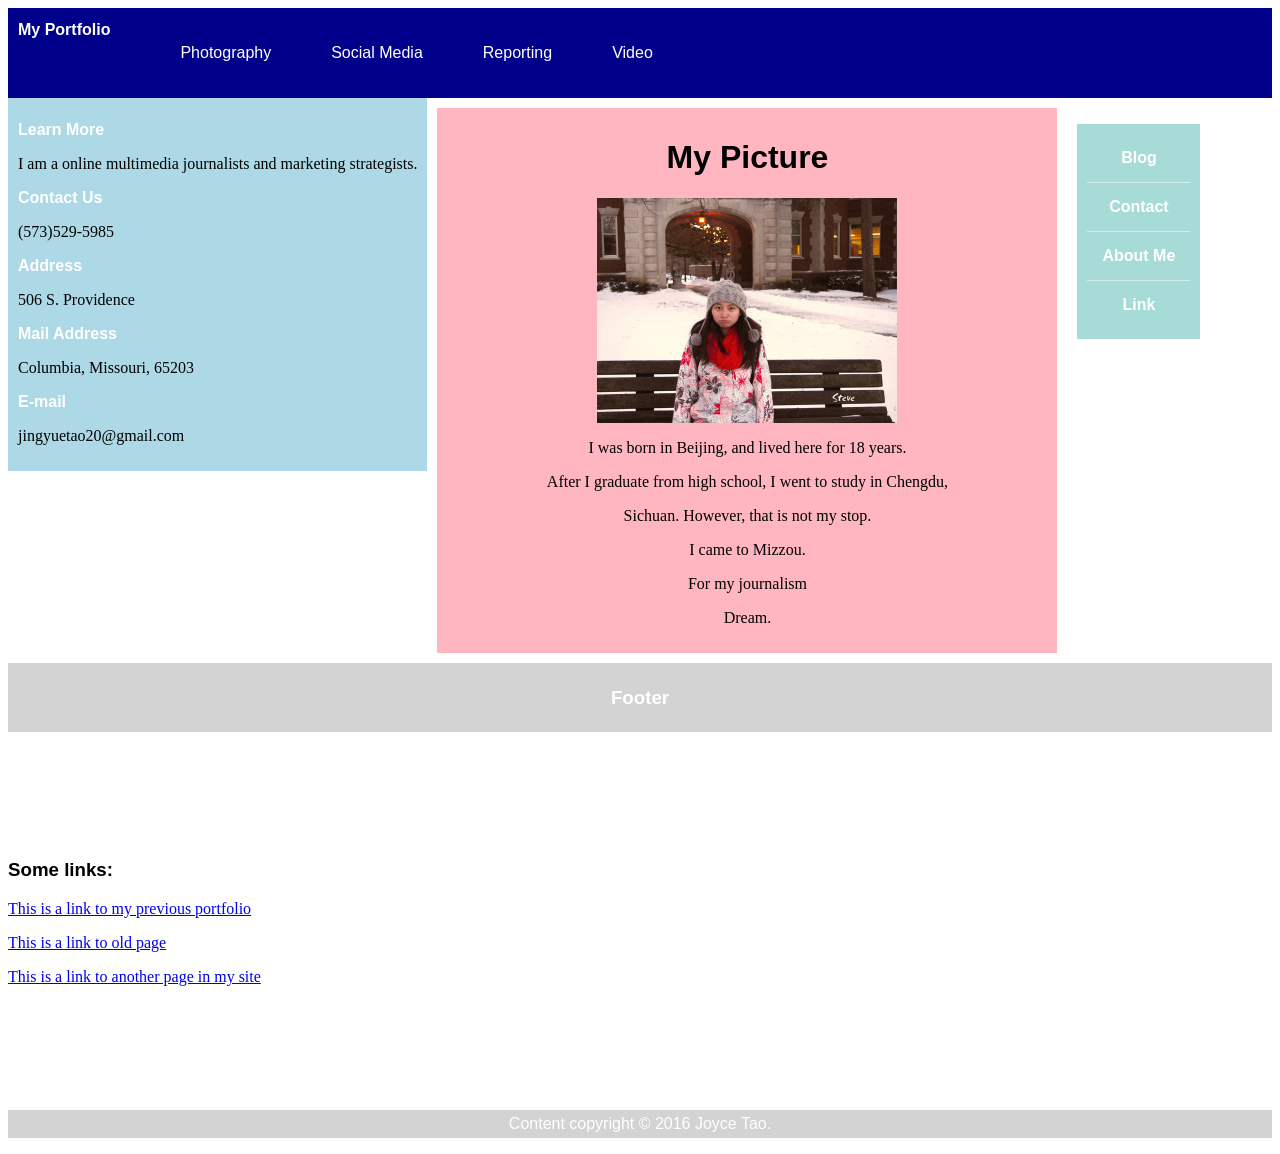
==== tao/index.html @ 9081254b "add burger" ====
<!DOCTYPE html PUBLIC "-//W3C//DTD XHTML 1.0 Transitional//EN"
   "http://www.w3.org/TR/xhtml1/DTD/xhtml1-transitional.dtd">

<html xmlns="http://www.w3.org/1999/xhtml">

<head>
      <title>Joyce Tao Portfolio</title>
      <meta http-equiv="content-type"
      content="text/html;charset=utf-8" />
      <link href="https://fonts.googleapis.com/css?family=Merriweather+Sans:400,700|Merriweather:400,400i,700,700i" rel="stylesheet"/>
      <link rel="stylesheet" type="text/css" href="colorandtype.css"/>
      <script src="https://code.jquery.com/jquery-1.12.0.min.js"></script>
      <script src="menu.js" type="text/javascript"></script>

  </head>

  <body>

    <div id="header">
      <div class="inner">
        <h2>My Portfolio</h2>
        <nav>
          <a class="menu-trigger" href="#">&#9776;</a>
        <ul>
          <li><a href="#">Photography</a></li>
          <li><a href="#">Social Media</a></li>
          <li><a href="#">Reporting</a></li>
          <li><a href="#">Video</a></li>
        </ul>
        </nav>
      </div>
    </div>


    <div class="wrapper">
      <div id="nav" class="side">
        <ul>
          <li><a href="#">Blog</a></li>
          <li><a href="#">Contact</a></li>
          <li><a href="#">About Me</a></li>
          <li><a href="#">Link</a></li>
        </ul>
      </div>
    <div id="pageBody">
      <div id="content">
        <div class="inner">

          <h1>My Picture</h1>
          <img src=joycetao.jpg id=picture1 alt="mypicture" height="50%">
        </img>
        <p>I was born in Beijing, and lived here for 18 years.</p>
        <p>After I graduate from high school, I went to study in Chengdu,</p>
         <p>Sichuan. However, that is not my stop.</p>
         <p>I came to Mizzou.</p>
         <p>For my journalism</p>
         <p>Dream.</p>


        </div>
      </div>

      <div id="sidebar" class="side">
        <div class="inner">

          <h2>Learn More</h2>
          <p>I am a online multimedia journalists and marketing strategists.</p>

          <h2>Contact Us</h2>
          <p>(573)529-5985</p>
          <h2>Address</h2>
          <p>506 S. Providence</p>
          <h2>Mail Address</h2>
          <p>Columbia, Missouri, 65203</p>
          <h2>E-mail</h2>
          <p>jingyuetao20@gmail.com</p>

        </div>
      </div>

    </div>
  </div>

    <div id="footer">
      <div class="inner">
        <h3>Footer</h3>
      </div>
    </div>

       <br></br>
       <br></br>
       <br></br>




       <h3>Some links:</h3>

      <p id="nav2"><a href="http://jingyuetao208.wixsite.com/joycetao"> This is a link to my previous portfolio
      </a></p>
      <p id="nav3"><a href="oldindex.html"> This is a link to old page
      </a></p>
      <p id="nav4"><a href="index2.html"> This is a link to another page in my site
      </a></p>

      <br></br>
      <br></br>
      <br></br>

    <p id="footer">Content copyright &copy; 2016 Joyce Tao.</p>

      </div>
</body>

</html>
---- tao/colorandtype.css ----
html {
	font-size: 100%
}

#header, #nav, #footer, h1, h2, h3{
  font-family: Tahoma, Geneva, sans-serif;
}
h1{
	text-align: center;
}
h2{
	font-size: 100%;
	color:white;
	text-align: left;
	
}

nav ul li {
    display: block;
    border-top: 2px #79896d solid;
}

nav a {
    color: white;
    display: block;
    text-decoration: none;
    padding: 20px 30px;
}

.menu-trigger {
    order: 2;
    font-size: 1.75em;
    width: 2em;
}

#header .inner {
    display: flex;
    flex-flow: row;
    background-color: darkblue;
    margin: 0;
    padding: 0 10px;
		text-align: center;
}
nav ul {
    display: none;
}

header h2 {
    order: 1;
    font-size: 4em;
		color:white;

}

@media screen and (min-width: 700px){

    nav ul {
        display: flex;
    }

    nav ul li {
        border-top: none;
    }

    .menu-trigger {
        display: none;
    }

    header h2 {
        order: 1;
				text-align: center;
				color: white;


    }

    nav {
        order: 2;
    }

}



img{
	margin: auto;
	height:50%;
	width:50%;
}
#picture1 {
	height:25%;
}
#content .inner{
  background: lightpink;
  padding:10px;
	text-align: center;

}

#sidebar .inner{
  background: lightblue;
  color:black;
  padding:10px;
	text-align: left;
	margin-left: 0px;
}

#nav ul{
  display:flex;
  flex-flow:row;
  justify-content: space-around;
  background: #A7DBD8;
  color: #333;
  list-style-type: none;
  padding:10px;
}

#nav a {
  display: block;
  color: #fff;
  text-decoration: none;
  padding: 10px 10px 10px 10px;
  font-weight: bold;
}

#nav li {
  border-right: 1px solid rgba(255,255,255,.5);
  padding:5px;
  text-align:center;
}

#nav li:last-child {
  border-right: none;
}

#footer{
  background: lightgrey;
  color:white;
  padding: 5px;
	text-align: center;
}

@media screen and (min-width:600px){

  #pageBody{
    display:flex;
    flex-flow:row;
  }

  #content{
    flex:3 auto;
  }

  #sidebar{
    flex:1 auto;
  }

  #nav li{
    border-right:none;
  }

}

@media screen and (min-width:1000px){

  .wrapper{
    display: flex;
    flex-flow:row;
  }

  #nav ul{
    display:flex;
    flex-flow:column;
  }

  #nav li{
    border-right:none;
    border-bottom:1px solid rgba(255,255,255,.5);
  }

  #nav li:last-child {
    border-bottom: none;
  }

  #content{
    order:3;
    margin:10px;
  }

  #sidebar{
    order:1;
    margin:0px;
  }

  #nav{
    order:2;
    margin:10px;
    align-self: flex-start;
  }

  #footer{
    order:4;
		margin-top: auto;
  }

}
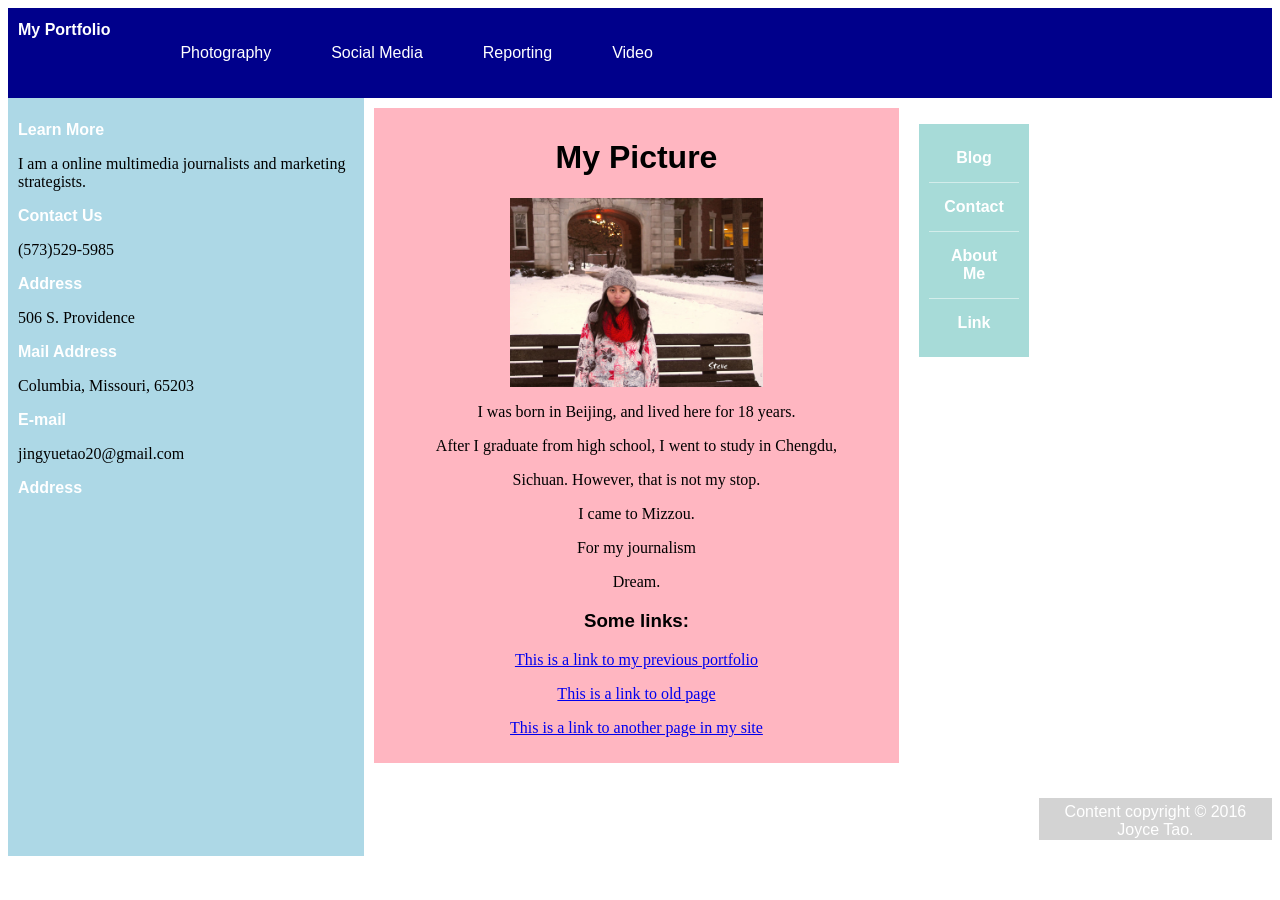
==== commit a2e720de: "adding map" ====
--- a/tao/index.html
+++ b/tao/index.html
@@ -55,6 +55,17 @@
          <p>For my journalism</p>
          <p>Dream.</p>
 
+         <div class="link" flex-flow:border-bottom>
+          <h3>Some links:</h3>
+
+         <p id="nav2"><a href="http://jingyuetao208.wixsite.com/joycetao"> This is a link to my previous portfolio
+         </a></p>
+         <p id="nav3"><a href="oldindex.html"> This is a link to old page
+         </a></p>
+         <p id="nav4"><a href="index2.html"> This is a link to another page in my site
+         </a></p>
+         </div>
+
 
         </div>
       </div>
@@ -73,6 +84,26 @@
           <p>Columbia, Missouri, 65203</p>
           <h2>E-mail</h2>
           <p>jingyuetao20@gmail.com</p>
+          <h2>Address</h2>
+          <div class="map-wrapper">
+            <iframe
+              width="600"
+              height="450"
+              frameborder="0" style="border:0"
+              src="https://www.google.com/maps/embed/v1/place?key= AIzaSyAdFqOghNTWjGGFyLGRTsS9TpCaLmTCTGQ
+                &q=Columbia+Missouri" allowfullscreen>
+            </iframe>
+
+            <iframe
+              width="600"
+              height="450"
+              frameborder="0" style="border:0"
+              src="https://www.google.com/maps/embed/v1/directions?key= AIzaSyAdFqOghNTWjGGFyLGRTsS9TpCaLmTCTGQ
+              &origin=Beijing+China
+              &waypoints=China+Missouri
+              &destination=Columbia+Missouri"
+              allowfullscreen>
+            </iframe>
 
         </div>
       </div>
@@ -80,31 +111,10 @@
     </div>
   </div>
 
-    <div id="footer">
-      <div class="inner">
-        <h3>Footer</h3>
-      </div>
-    </div>
-
-       <br></br>
-       <br></br>
-       <br></br>
-
-
-
-
-       <h3>Some links:</h3>
-
-      <p id="nav2"><a href="http://jingyuetao208.wixsite.com/joycetao"> This is a link to my previous portfolio
-      </a></p>
-      <p id="nav3"><a href="oldindex.html"> This is a link to old page
-      </a></p>
-      <p id="nav4"><a href="index2.html"> This is a link to another page in my site
-      </a></p>
-
       <br></br>
       <br></br>
       <br></br>
+
 
     <p id="footer">Content copyright &copy; 2016 Joyce Tao.</p>
 
--- a/tao/colorandtype.css
+++ b/tao/colorandtype.css
@@ -12,7 +12,7 @@
 	font-size: 100%;
 	color:white;
 	text-align: left;
-	
+
 }
 
 nav ul li {
@@ -168,6 +168,26 @@
     flex-flow:row;
   }
 
+	.map-wrapper {
+			overflow:hidden;
+			padding-bottom:100%;
+			position:relative;
+			height:0;
+	}
+
+	.map-wrapper iframe{
+			left:0;
+			top:0;
+			height:100%;
+			width:100%;
+			position:absolute;
+	}
+
+	.link {
+		flex-flow: row;
+		margin-bottom: 0;
+		
+	}
   #nav ul{
     display:flex;
     flex-flow:column;
@@ -191,6 +211,8 @@
     order:1;
     margin:0px;
   }
+
+
 
   #nav{
     order:2;
@@ -201,6 +223,8 @@
   #footer{
     order:4;
 		margin-top: auto;
-  }
-
-}
+		padding-bottom: 1px;
+
+  }
+
+}
